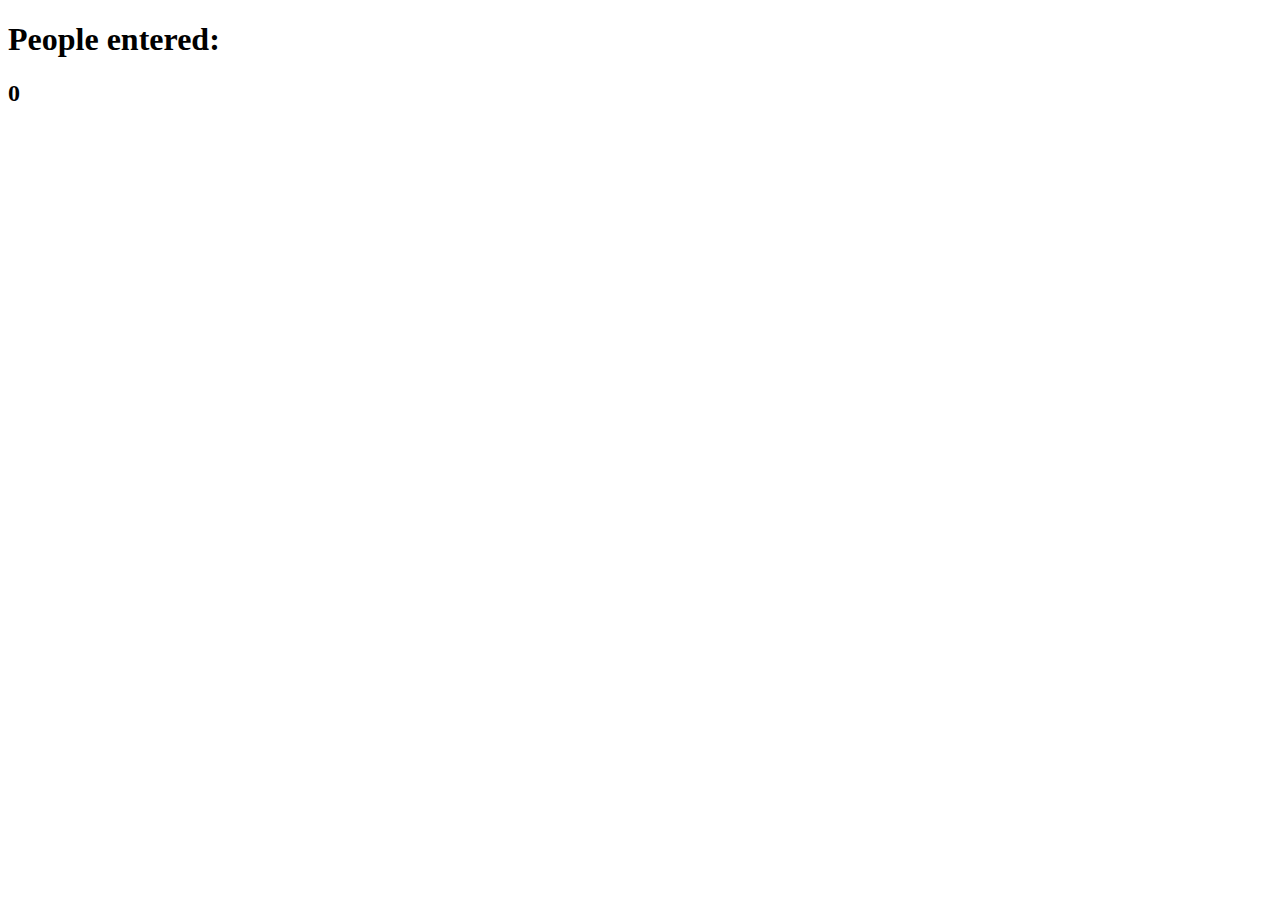
==== counter_app/index.html @ 82c1eebe "counter app" ====
<!DOCTYPE html>
<html lang="en">
<head>
    <meta charset="UTF-8">
    <meta name="viewport" content="width=device-width, initial-scale=1.0">
    <link rel="stylesheet" href="index.css">
    <title>Counter App</title>
</head>
<body>
    <h1>People entered:</h1>
    <h2 id="count-el">0</h2>
</body>
</html>
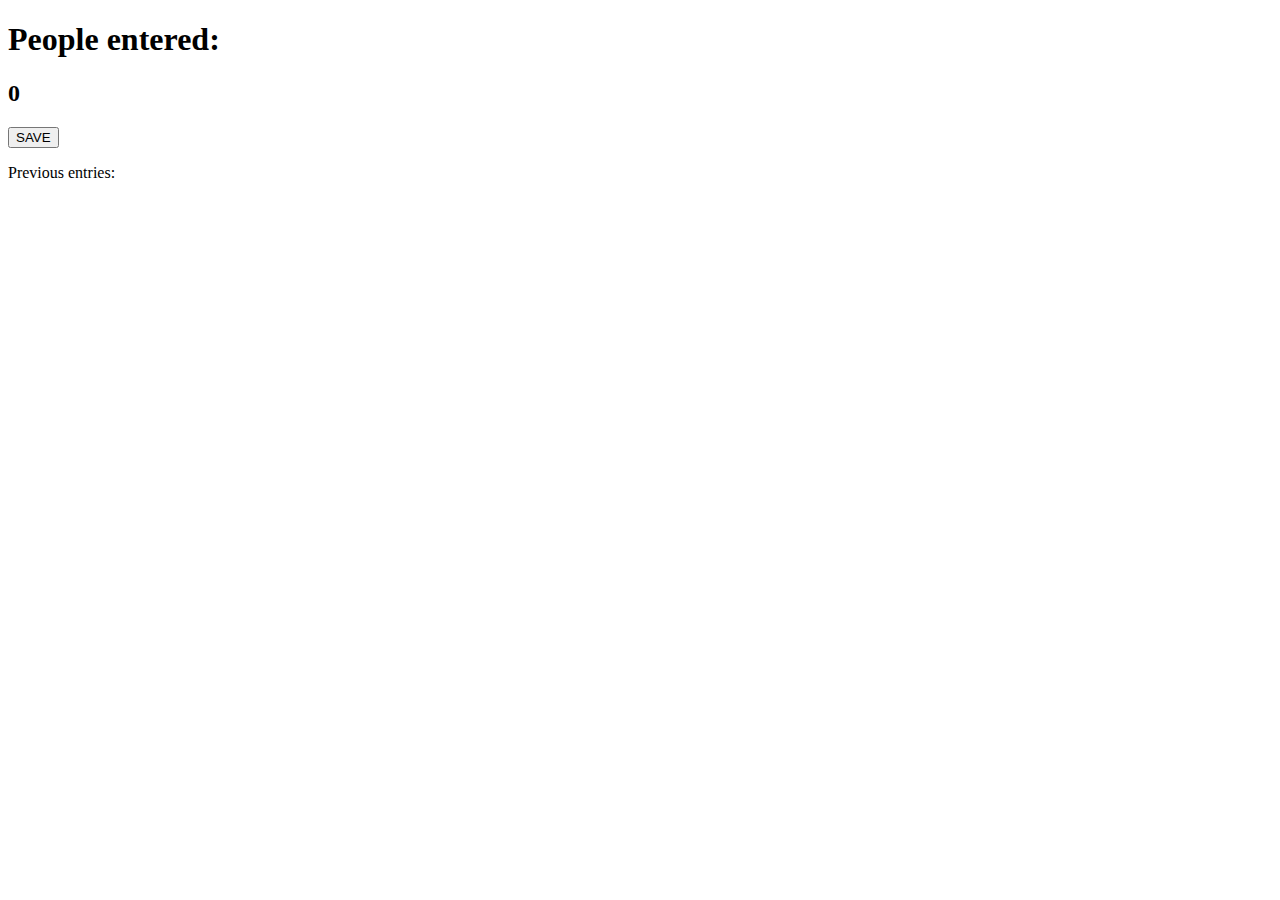
==== commit d6e097db: "read me moved" ====
--- a/counter_app/index.html
+++ b/counter_app/index.html
@@ -9,5 +9,8 @@
 <body>
     <h1>People entered:</h1>
     <h2 id="count-el">0</h2>
+    <button id="increment-btn">SAVE</button>
+    <p id="save-el">Previous entries: </p>
+    <script src="index.js"></script>
 </body>
 </html>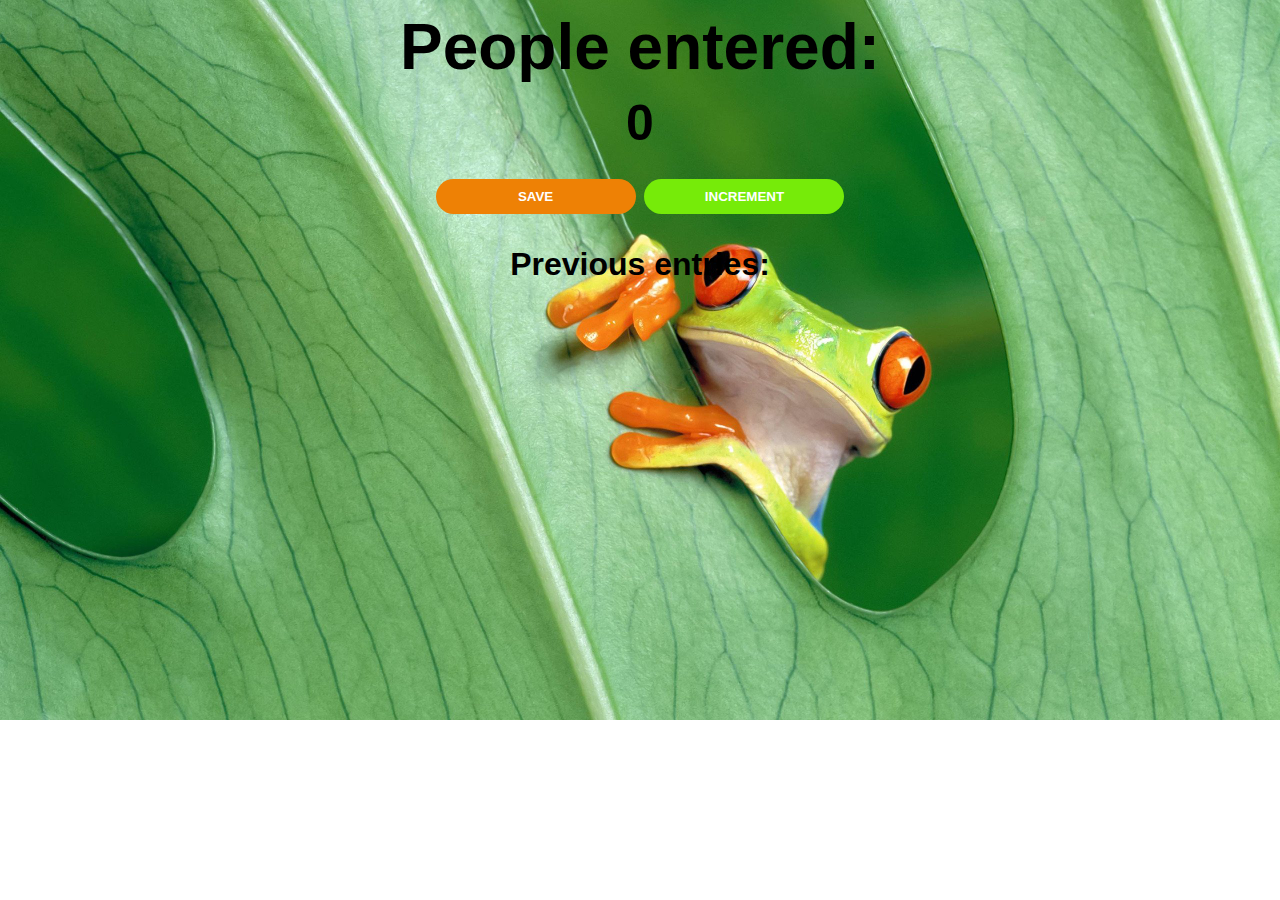
==== commit c4b6c2a8: "js file added" ====
--- a/counter_app/index.html
+++ b/counter_app/index.html
@@ -9,7 +9,8 @@
 <body>
     <h1>People entered:</h1>
     <h2 id="count-el">0</h2>
-    <button id="increment-btn">SAVE</button>
+    <button id="save-btn">SAVE</button>
+    <button id="increment-btn">INCREMENT</button>
     <p id="save-el">Previous entries: </p>
     <script src="index.js"></script>
 </body>
--- a/counter_app/index.css
+++ b/counter_app/index.css
@@ -0,0 +1,37 @@
+body {
+    background-image: url("background.jpg");
+    background-repeat: no-repeat;
+    background-size: cover;
+    font-family: 'Segoe UI', Tahoma, Geneva, Verdana, Geneva, Tahoma, sans-serif;
+    font-weight: bold;
+    font-size: xx-large;
+    text-align: center;
+}
+
+h1 {
+    margin-top: 10px;
+    margin-bottom: 10px;
+}
+
+h2 {
+    font-size: 50px;
+    margin-top: 0px;
+    margin-bottom: 20px;
+}
+
+button {
+    border: none;
+    padding: 10px;
+    color: white;
+    font-weight: bold;
+    width: 200px;
+    border-radius: 50px;
+}
+
+#increment-btn {
+    background: rgb(118, 235, 9);
+}
+
+#save-btn {
+    background: rgb(238, 129, 5);
+}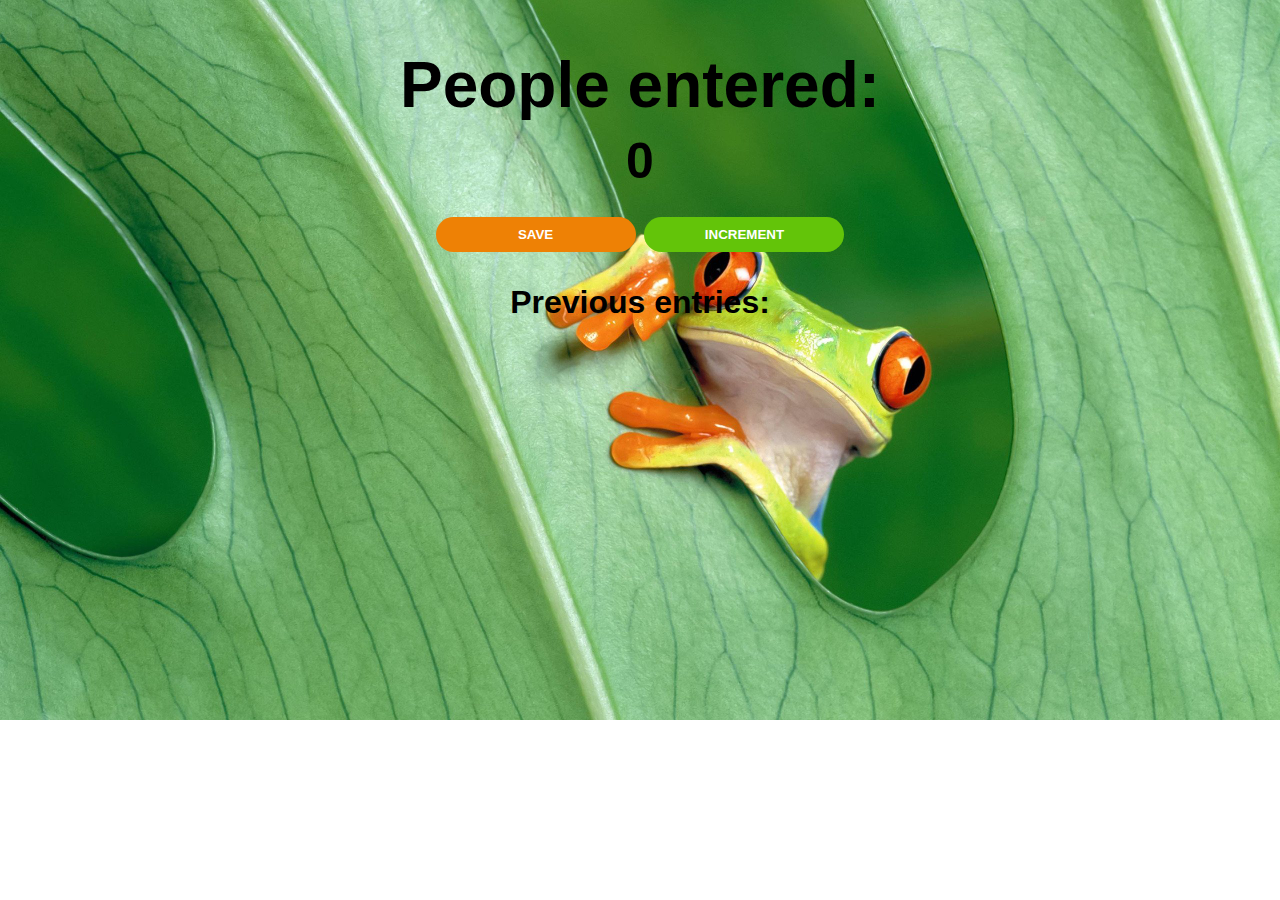
==== commit 44f69fd0: "latest" ====
--- a/counter_app/index.html
+++ b/counter_app/index.html
@@ -10,7 +10,7 @@
     <h1>People entered:</h1>
     <h2 id="count-el">0</h2>
     <button id="save-btn">SAVE</button>
-    <button id="increment-btn">INCREMENT</button>
+    <button id="increment-btn" onclick="increment()">INCREMENT</button>  
     <p id="save-el">Previous entries: </p>
     <script src="index.js"></script>
 </body>
--- a/counter_app/index.css
+++ b/counter_app/index.css
@@ -1,4 +1,5 @@
 body {
+    padding: 30px;
     background-image: url("background.jpg");
     background-repeat: no-repeat;
     background-size: cover;
@@ -29,7 +30,7 @@
 }
 
 #increment-btn {
-    background: rgb(118, 235, 9);
+    background: rgb(99, 196, 9);
 }
 
 #save-btn {
